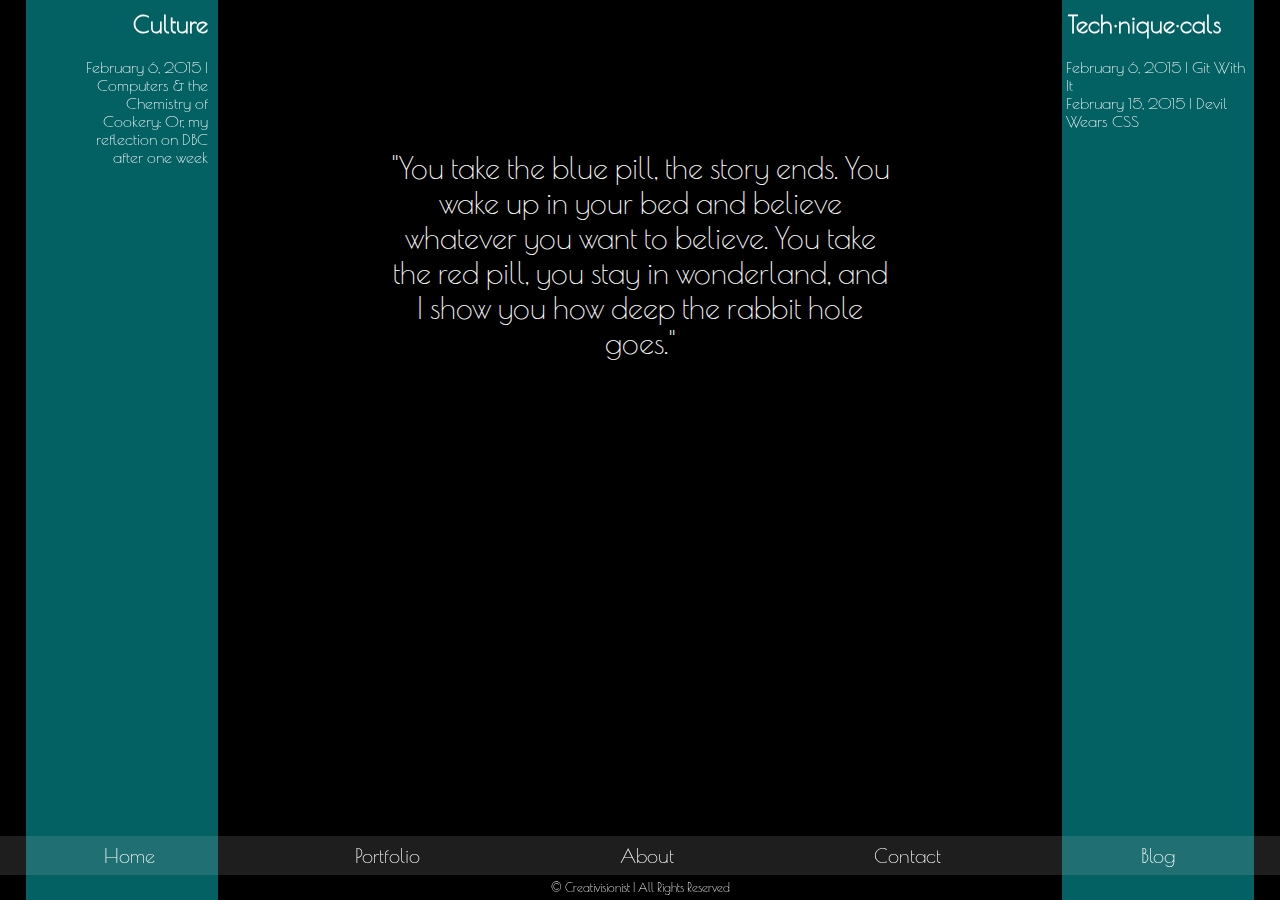
==== blogsubindex.html @ 69471242 "Initial commit" ====
<!DOCTYPE html>
<html lang="en">
  <head>
    <title>::C | T::</title>
    <meta charset="UTF-8">
    <link rel="stylesheet" type="text/css" href="stylesheets/blogsubindex-stylesheet.css">
    <link href='http://fonts.googleapis.com/css?family=Poiret+One' rel='stylesheet' type='text/css'>
  </head>

<BODY>

<div class="column_1">
  <div class="header1"><h2>Culture</h2></div>
  <ul>
    <li><a href=http://creativisionist.github.io/blog/c1-chefs-kitchen.html>February 6, 2015 | Computers & the Chemistry of Cookery: Or, my reflection on DBC after one week</a></li>
  </ul>
</div>

<div class="quote">
<span>"You take the blue pill, the story ends. </span><span>You wake up in your bed and believe whatever you want to believe. </span><span>You take the red pill, you stay in wonderland, </span><span>and I show you how deep the rabbit hole goes."</span></div>


<div class="column_2">
  <div class="header2"><h2>Tech·nique·cals</h2>
  <ul>
    <li><a href=http://creativisionist.github.io/blog/t1-git-blog.html>February 6, 2015 | Git With It</a></li>
    <li><a href=http://creativisionist.github.io/blog/t2-css-design.html>February 15, 2015 | Devil Wears CSS</a></li>
  </ul>
</div>
</div>

<div class="footer">
        <div class="nav"><span><a href="../index.html">Home</a></span><span><a href="../portfolio.html">Portfolio</a></span><span><a href="../about.html">About</a></span><span><a href="../contact.html">Contact</a></span><span><a href="../blog.html">Blog</a></span></div>
      </div>
    <div class="subfooter"><a href="mailto:creativisionist@gmail.com">&copy Creativisionist | All Rights Reserved</a></div>
  </BODY>
</html>
---- stylesheets/blogsubindex-stylesheet.css ----
body {
  background-repeat: no-repeat;
  background-position: fixed;
  background-size: cover;
  background-color: black;
  margin:0;
}

/*left column*/

.column_1 {
  top: 0px;
  position:fixed;
  width: 15%;
  height:100%;
  background-color: rgba(8,239,247,0.4);
  margin-left: 2%;
}

.header1>h2 {
  color:white;
  font-family: 'Poiret One', Arial;
  text-align: right;
  margin-right: 5%;
  margin-top:5%;
}

.column_1 ul {
  list-style-type: none;
  text-align: right;
  margin-right: 5%;
  color:white;
  font-family: 'Poiret One', Arial;
  font-size: 14;
}

.column_1 a:link {
  color:white;
  text-decoration: none;
}

.column_1 a:hover {
  color:transparent;
  text-decoration: none;
}

.column_1 a:visited {
  color:blue;
  text-decoration: none;
}


/*center*/
.quote {
  font-family: 'Poiret One', Arial;
  color:white;
  text-align: center;
  padding-top: 150px;
  display:block;
  font-size: 30px;
  width:500px;
  margin:auto;
}

/*right column*/

.column_2 {
  top: 0px;
  position:fixed;
  width: 15%;
  height:100%;
  background-color: rgba(8,239,247,0.4);
  margin-left:83%;
}

.header2>h2 {
  color:white;
  font-family: 'Poiret One', Arial;
  text-align: left;
  margin-left:3%;
  margin-top:5%;
}

.column_2 ul {
  list-style-type: none;
  text-align: left;
  color:white;
  font-family: 'Poiret One', Arial;
  font-size: 14;
  margin-left: -19%;
}

.column_2 a:link {
  color:white;
  text-decoration: none;
}

.column_2 a:hover {
  color:transparent;
  text-decoration: none;
}

.column_2 a:visited {
  color:red;
  text-decoration: none;
}

/*footer & nav*/

.footer {
  width:100%;
  position:fixed;
  bottom:25px;
  background-color: rgba(204,204,204,0.15);
  text-align: center;
  margin-left: 0;
  margin-right: 0;
  z-index: 1;
}

.nav span {
  display: inline-block;
  font-size: 20px;
  font-family: 'Poiret One', Arial;
  padding-left: 100px;
  padding-right: 100px;
  padding-top: 8px;
  padding-bottom: 8px;
}

.nav a:link {
  color:white;
  text-decoration: none;
}

.nav a:hover {
  color: transparent;
  text-decoration: none;
}

.nav a:visited {
  color:black;
  text-decoration: none;
}

.subfooter {
  color: white;
  font-family: 'Poiret One', Arial;
  font-size: 12px;
  text-align: center;
  width:100%;
  bottom:6px;
  position: fixed;
}

.subfooter a:link {
  color:white;
  text-decoration: none;
}

.subfooter a:hover {
  color: transparent;
  text-decoration: none;

.subfooter a:visited {
  color:black;
  text-decoration: none;
}
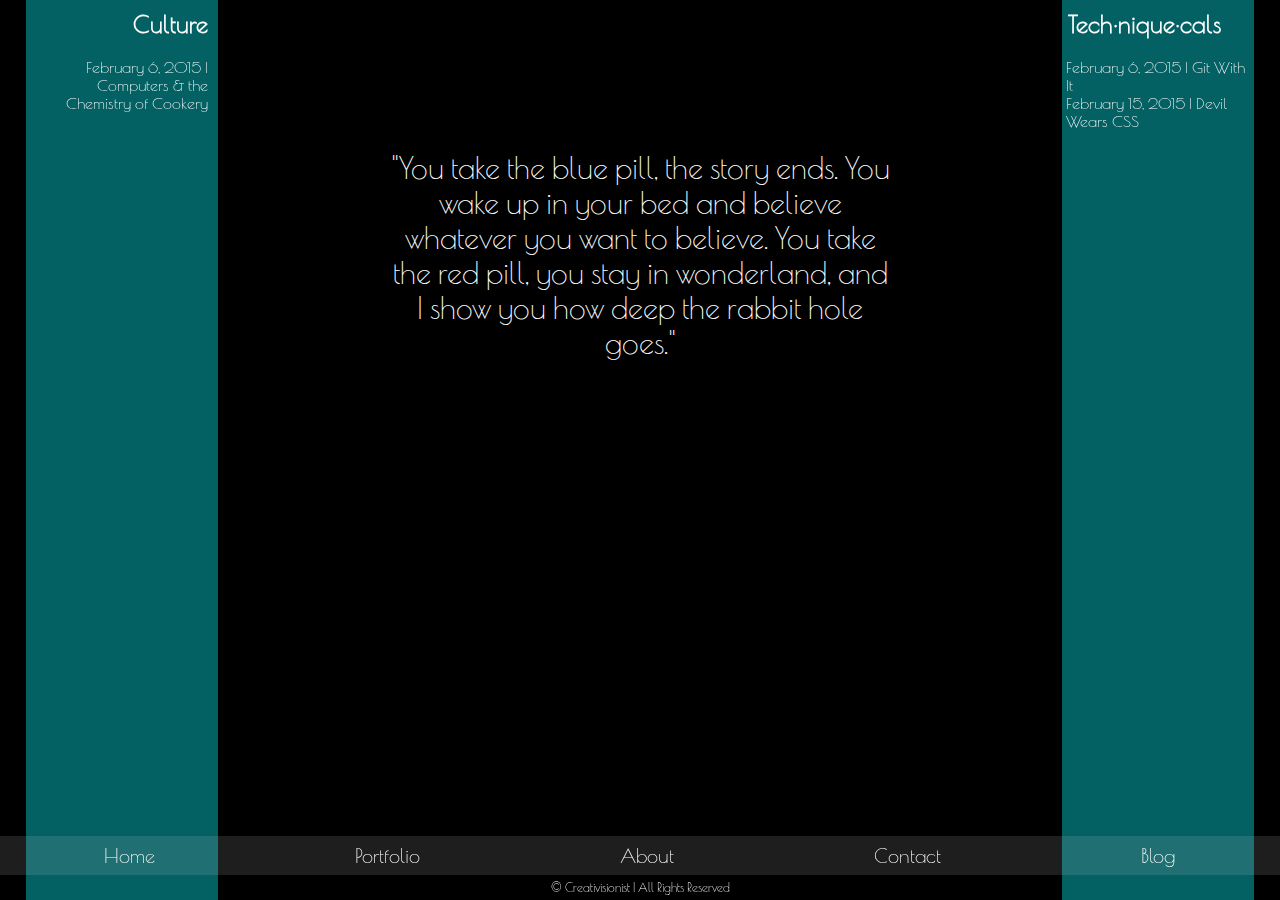
==== commit 9a018051: "title edit" ====
--- a/blogsubindex.html
+++ b/blogsubindex.html
@@ -12,7 +12,7 @@
 <div class="column_1">
   <div class="header1"><h2>Culture</h2></div>
   <ul>
-    <li><a href=http://creativisionist.github.io/blog/c1-chefs-kitchen.html>February 6, 2015 | Computers & the Chemistry of Cookery: Or, my reflection on DBC after one week</a></li>
+    <li><a href=http://creativisionist.github.io/blog/c1-chefs-kitchen.html>February 6, 2015 | Computers & the Chemistry of Cookery</a></li>
   </ul>
 </div>
 
